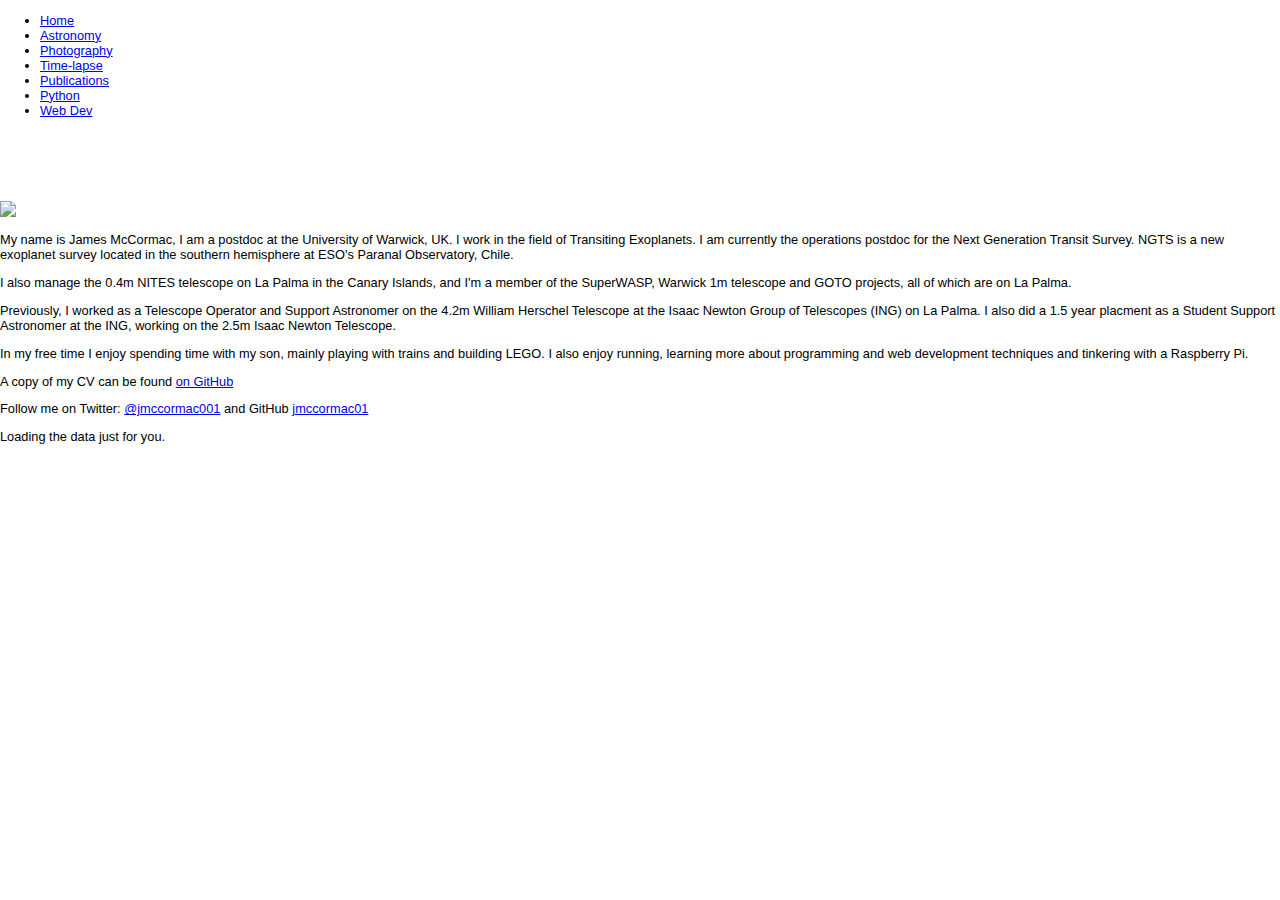
==== index.html @ 40e8b85b "removes php to make page static for github.io" ====
<!DOCTYPE html>
<html lang="en">
  <head>
    <!-- Required meta tags always come first -->
    <meta charset="utf-8">
    <meta name="viewport" content="width=device-width, initial-scale=1, shrink-to-fit=no">
    <meta http-equiv="x-ua-compatible" content="ie=edge">
    <title>Homepage</title>
    <link rel="stylesheet" href="css/main.css" type="text/css">
    <!-- Bootstrap CSS -->
    <link rel="stylesheet" href="https://maxcdn.bootstrapcdn.com/bootstrap/4.0.0-alpha.2/css/bootstrap.min.css" integrity="sha384-y3tfxAZXuh4HwSYylfB+J125MxIs6mR5FOHamPBG064zB+AFeWH94NdvaCBm8qnd" crossorigin="anonymous">
    <!-- Prepare a container for your calendar. -->
    <script src="https://cdn.rawgit.com/IonicaBizau/github-calendar/gh-pages/dist/github-calendar.min.js"></script>
    <!-- Optionally, include the theme (if you don't want to struggle to write the CSS) -->
    <link rel="stylesheet" href="https://cdn.rawgit.com/IonicaBizau/github-calendar/gh-pages/dist/github-calendar.css"/>
  </head>

  <body>
        <div class="container">
            <nav>
                <ul class='nav nav-pills'>
                    <li id='home_page' class='nav-item'><a class='nav-link' href="/index.php">Home</a></li>
                    <li id='astronomy_page'class='nav-item'><a class='nav-link' href="/astronomy.php">Astronomy</a></li>
                    <li id='photography_page'class='nav-item hidden-xs-down'><a class='nav-link' href="/photography.php">Photography</a></li>
                    <li id='timelapse_page'class='nav-item hidden-sm-down'><a class='nav-link' href="/timelapse.php">Time-lapse</a></li>
                    <li id='publications_page'class='nav-item'><a class='nav-link' href="/publications.php">Publications</a></li>
                    <li id='python_page'class='nav-item hidden-lg-down'><a class='nav-link' href="/python.php">Python</a></li>
                    <li id='webdev_page'class='nav-item hidden-lg-down'><a class='nav-link' href="/webdev.php">Web Dev</a></li>
                </ul>
            </nav>
        </div>

        <div id='main' class='container'>
            <div class = 'row'>
                <div class='col-md-5 col-sm-12 col-xs-12' id='photo_div'>
                    <img id='photo' src="img/CV_Photo.jpg">
                </div>
                <div class='col-md-7 col-sm-12 col-xs-12 text-center' id='landing'>
                    <p> My name is James McCormac, I am a postdoc at the University of Warwick, UK.
                        I work in the field of Transiting Exoplanets. I am currently the operations 
                        postdoc for the Next Generation Transit Survey. NGTS is a new exoplanet 
                        survey located in the southern hemisphere at ESO's Paranal Observatory, Chile.
                    </p>
                    <p> I also manage the 0.4m NITES telescope on La Palma in the Canary Islands, and 
                        I'm a member of the SuperWASP, Warwick 1m telescope and GOTO projects, all 
                        of which are on La Palma.
                    </p>
                    <p>Previously, I worked as a Telescope Operator and Support Astronomer on the 4.2m
                        William Herschel Telescope at the Isaac Newton Group of Telescopes (ING) on
                        La Palma. I also did a 1.5 year placment as a Student Support Astronomer at 
                        the ING, working on the 2.5m Isaac Newton Telescope.
                    </p>
                    <p> In my free time I enjoy spending time with my son, mainly playing with trains
                        and building LEGO. I also enjoy running, learning more about programming and 
                        web development techniques and tinkering with a Raspberry Pi.
                    </p>
                    <p> A copy of my CV can be found
                        <a href="https://github.com/jmccormac01/CV/blob/master/CV_JamesMcCormac.pdf">on GitHub</a>
                    </p>
                    <p>Follow me on Twitter: <a href='https://twitter.com/jmccormac001'>@jmccormac001</a>
                       and GitHub <a href='https://github.com/jmccormac01'>jmccormac01</a>
                    </p>
                </div>
            </div>
            <div class='row hidden-sm-down'>
                <div id='githistory' class='container center-block'>
                    <div class="calendar">
                        Loading the data just for you.
                        <script>
                            new GitHubCalendar(".calendar", "jmccormac01");
                        </script>
                    </div>
                </div>
            </div>
        </div>
    <!-- jQuery first, then Bootstrap JS. -->
    <script src="https://ajax.googleapis.com/ajax/libs/jquery/2.1.4/jquery.min.js"></script>
    <script src="https://maxcdn.bootstrapcdn.com/bootstrap/4.0.0-alpha.2/js/bootstrap.min.js" integrity="sha384-vZ2WRJMwsjRMW/8U7i6PWi6AlO1L79snBrmgiDpgIWJ82z8eA5lenwvxbMV1PAh7" crossorigin="anonymous"></script>
    <script>
    $(document).ready(function(){
        $('#home_page').addClass('active');
    });
    </script>
  </body>
</html>
---- css/main.css ----
/* 
Dark grey and orange theme
#393939 - dark grey
#6E6E6E - light grey
#FF5A09 - bright orange
#F3843E - pale orange
#FF9900 - Mango
*/

body {
    font-family: "Open Sans", "Helvetica Neue", Helvetica, Arial, sans-serif;
    font-size:0.8em;
    margin: 0;
    padding: 0;
}

#main{
    padding-top: 70px;
    background-color: white;
}

#photo > img {
    height: 300px;
}

/* astronomy page */

#ngts_cover {
    margin-top:20px;
}

#ngts_cover img{
    width:450px;
}

.facility_summary{
    width:440px;
    padding:0 5px 0 5px;
}

#nites_w1m_cover {
    margin-top:20px;
}

#nites_w1m_cover img{
    width:450px;
}

#superwasp_cover img{
    width:450px;
}

/* photography page */

.wide_photo img{
    width:100%;
}

.wide_photo_margin{    
    margin-top: 20px;
}

/* publications page */

#publications h2{
    font-size: 2em;
    margin:10px 0 10px 0;
}

.paper{
    margin-bottom: 10px;
}

.paper p{
    margin:2px;
}

.paper > .title{
    font-weight:bold;
    font-size: 125%;
}

.paper > .authors{
    font-weight:200;
    font-size: 90%;
}

.paper > .date{
    font-weight:200;
    font-size: 90%;
    padding-top:5px;
}

.paper > .journal{
    font-weight:200;
    font-size: 90%;
    padding-top:5px;
}

.paper a {
    text-decoration: none;
    color: #FF9900;
    padding-left:5px;
    padding-right:5px;
}

.paper a:hover{
    color: #FF5A09;
}

iframe {
    margin-top: 20px;
}

/* Python page */

#python_summary {
    margin-top:20px;
    width:80%;
}

#python_summary a{
    text-decoration: none;
    color: #FF9900;
}

#python_summary a:hover{
    color: #FF5A09;
}

#python_summary li {
    list-style:none;
    float:left;
    padding: 5px 16px 5px 16px;
}

.break{
    clear: both;
}

.highlight_reference a{
    text-decoration: none;
    color: #FF9900;
}

.problem_explanation{

}

/* Pyro4 page*/

h1 a{
    text-decoration: none;
    color: #FF9900;
    font-weight: 400; 
}

h1 a:hover {
    color: #FF5A09;
}

/* Web Dev page */

#web_dev_summary {
    margin-top:20px;
    width:80%;
}

#web_dev_summary a{
    text-decoration: none;
    color: #FF9900;
}

#web_dev_summary a:hover{
    color: #FF5A09;
}

#web_dev_summary li {
    list-style:none;
    float:left;
    padding: 5px 44px 5px 44px;
}
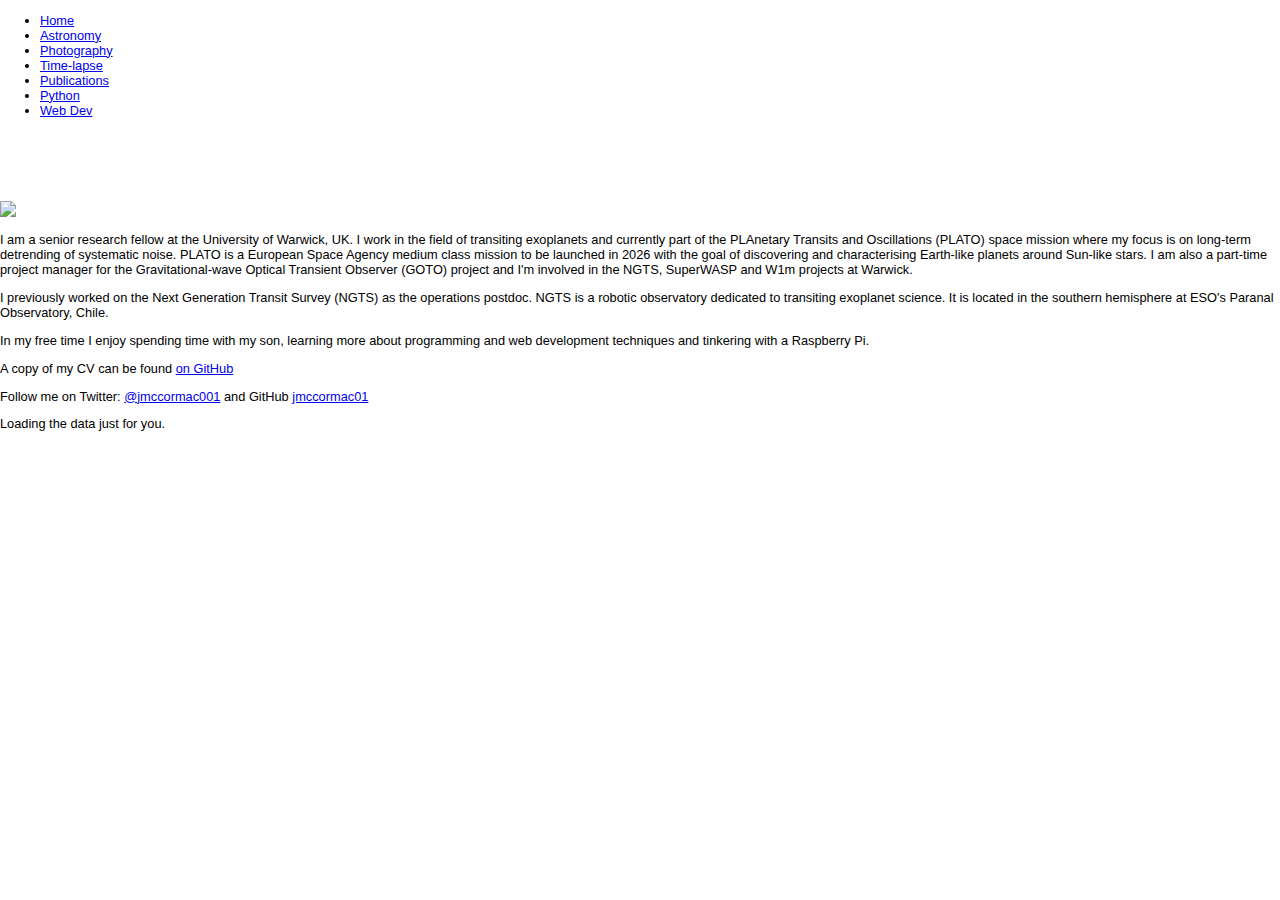
==== commit 767a34fc: "starts update of main page and publications" ====
--- a/index.html
+++ b/index.html
@@ -10,22 +10,24 @@
     <!-- Bootstrap CSS -->
     <link rel="stylesheet" href="https://maxcdn.bootstrapcdn.com/bootstrap/4.0.0-alpha.2/css/bootstrap.min.css" integrity="sha384-y3tfxAZXuh4HwSYylfB+J125MxIs6mR5FOHamPBG064zB+AFeWH94NdvaCBm8qnd" crossorigin="anonymous">
     <!-- Prepare a container for your calendar. -->
-    <script src="https://cdn.rawgit.com/IonicaBizau/github-calendar/gh-pages/dist/github-calendar.min.js"></script>
+    <!-- <script src="https://cdn.rawgit.com/IonicaBizau/github-calendar/gh-pages/dist/github-calendar.min.js"></script> -->
+    <script src="https://unpkg.com/github-calendar@latest/dist/github-calendar.min.js"></script>
     <!-- Optionally, include the theme (if you don't want to struggle to write the CSS) -->
-    <link rel="stylesheet" href="https://cdn.rawgit.com/IonicaBizau/github-calendar/gh-pages/dist/github-calendar.css"/>
+    <!-- <link rel="stylesheet" href="https://cdn.rawgit.com/IonicaBizau/github-calendar/gh-pages/dist/github-calendar.css"/> -->
+    <link rel="stylesheet" href="https://unpkg.com/github-calendar@latest/dist/github-calendar-responsive.css"/>
   </head>
 
   <body>
         <div class="container">
             <nav>
                 <ul class='nav nav-pills'>
-                    <li id='home_page' class='nav-item'><a class='nav-link' href="/index.php">Home</a></li>
-                    <li id='astronomy_page'class='nav-item'><a class='nav-link' href="/astronomy.php">Astronomy</a></li>
-                    <li id='photography_page'class='nav-item hidden-xs-down'><a class='nav-link' href="/photography.php">Photography</a></li>
-                    <li id='timelapse_page'class='nav-item hidden-sm-down'><a class='nav-link' href="/timelapse.php">Time-lapse</a></li>
-                    <li id='publications_page'class='nav-item'><a class='nav-link' href="/publications.php">Publications</a></li>
-                    <li id='python_page'class='nav-item hidden-lg-down'><a class='nav-link' href="/python.php">Python</a></li>
-                    <li id='webdev_page'class='nav-item hidden-lg-down'><a class='nav-link' href="/webdev.php">Web Dev</a></li>
+                    <li id='home_page' class='nav-item'><a class='nav-link' href="/index.html">Home</a></li>
+                    <li id='astronomy_page'class='nav-item'><a class='nav-link' href="/astronomy.html">Astronomy</a></li>
+                    <li id='photography_page'class='nav-item hidden-xs-down'><a class='nav-link' href="/photography.html">Photography</a></li>
+                    <li id='timelapse_page'class='nav-item hidden-sm-down'><a class='nav-link' href="/timelapse.html">Time-lapse</a></li>
+                    <li id='publications_page'class='nav-item'><a class='nav-link' href="/publications.html">Publications</a></li>
+                    <li id='python_page'class='nav-item hidden-lg-down'><a class='nav-link' href="/python.html">Python</a></li>
+                    <li id='webdev_page'class='nav-item hidden-lg-down'><a class='nav-link' href="/webdev.html">Web Dev</a></li>
                 </ul>
             </nav>
         </div>
@@ -36,22 +38,21 @@
                     <img id='photo' src="img/CV_Photo.jpg">
                 </div>
                 <div class='col-md-7 col-sm-12 col-xs-12 text-center' id='landing'>
-                    <p> My name is James McCormac, I am a postdoc at the University of Warwick, UK.
-                        I work in the field of Transiting Exoplanets. I am currently the operations 
-                        postdoc for the Next Generation Transit Survey. NGTS is a new exoplanet 
-                        survey located in the southern hemisphere at ESO's Paranal Observatory, Chile.
+                    <p> I am a senior research fellow at the University of Warwick, UK.
+                        I work in the field of transiting exoplanets and currently part of the
+                        PLAnetary Transits and Oscillations (PLATO) space mission where my focus is
+                        on long-term detrending of systematic noise.
+                        PLATO is a European Space Agency medium class mission to be launched
+                        in 2026 with the goal of discovering and characterising Earth-like
+                        planets around Sun-like stars. I am also a part-time project manager for
+                        the Gravitational-wave Optical Transient Observer (GOTO) project and I'm
+                        involved in the NGTS, SuperWASP and W1m projects at Warwick.
                     </p>
-                    <p> I also manage the 0.4m NITES telescope on La Palma in the Canary Islands, and 
-                        I'm a member of the SuperWASP, Warwick 1m telescope and GOTO projects, all 
-                        of which are on La Palma.
+                    <p> I previously worked on the Next Generation Transit Survey (NGTS) as the operations
+                        postdoc. NGTS is a robotic observatory dedicated to transiting exoplanet science.
+                        It is located in the southern hemisphere at ESO's Paranal Observatory, Chile.
                     </p>
-                    <p>Previously, I worked as a Telescope Operator and Support Astronomer on the 4.2m
-                        William Herschel Telescope at the Isaac Newton Group of Telescopes (ING) on
-                        La Palma. I also did a 1.5 year placment as a Student Support Astronomer at 
-                        the ING, working on the 2.5m Isaac Newton Telescope.
-                    </p>
-                    <p> In my free time I enjoy spending time with my son, mainly playing with trains
-                        and building LEGO. I also enjoy running, learning more about programming and 
+                    <p> In my free time I enjoy spending time with my son, learning more about programming and
                         web development techniques and tinkering with a Raspberry Pi.
                     </p>
                     <p> A copy of my CV can be found
@@ -66,9 +67,6 @@
                 <div id='githistory' class='container center-block'>
                     <div class="calendar">
                         Loading the data just for you.
-                        <script>
-                            new GitHubCalendar(".calendar", "jmccormac01");
-                        </script>
                     </div>
                 </div>
             </div>
@@ -81,6 +79,9 @@
         $('#home_page').addClass('active');
     });
     </script>
+    <script>
+        new GitHubCalendar(".calendar", "jmccormac01", {responsive: true});
+    </script>
   </body>
 </html>
 
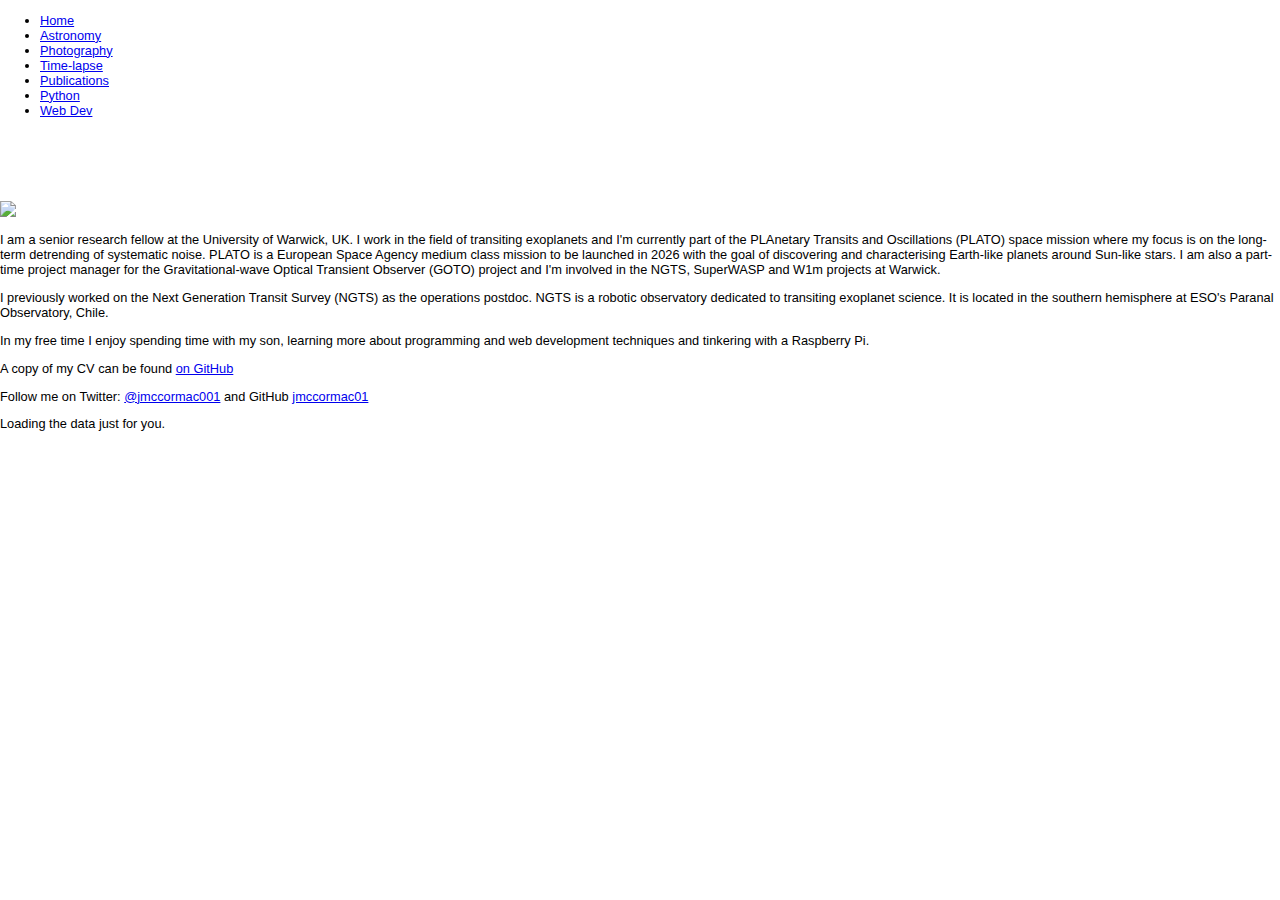
==== commit 4ebe7292: "adds new publications" ====
--- a/index.html
+++ b/index.html
@@ -39,9 +39,9 @@
                 </div>
                 <div class='col-md-7 col-sm-12 col-xs-12 text-center' id='landing'>
                     <p> I am a senior research fellow at the University of Warwick, UK.
-                        I work in the field of transiting exoplanets and currently part of the
+                        I work in the field of transiting exoplanets and I'm currently part of the
                         PLAnetary Transits and Oscillations (PLATO) space mission where my focus is
-                        on long-term detrending of systematic noise.
+                        on the long-term detrending of systematic noise.
                         PLATO is a European Space Agency medium class mission to be launched
                         in 2026 with the goal of discovering and characterising Earth-like
                         planets around Sun-like stars. I am also a part-time project manager for
@@ -80,7 +80,7 @@
     });
     </script>
     <script>
-        new GitHubCalendar(".calendar", "jmccormac01", {responsive: true});
+        new GitHubCalendar(".calendar", "jmccormac01");
     </script>
   </body>
 </html>
